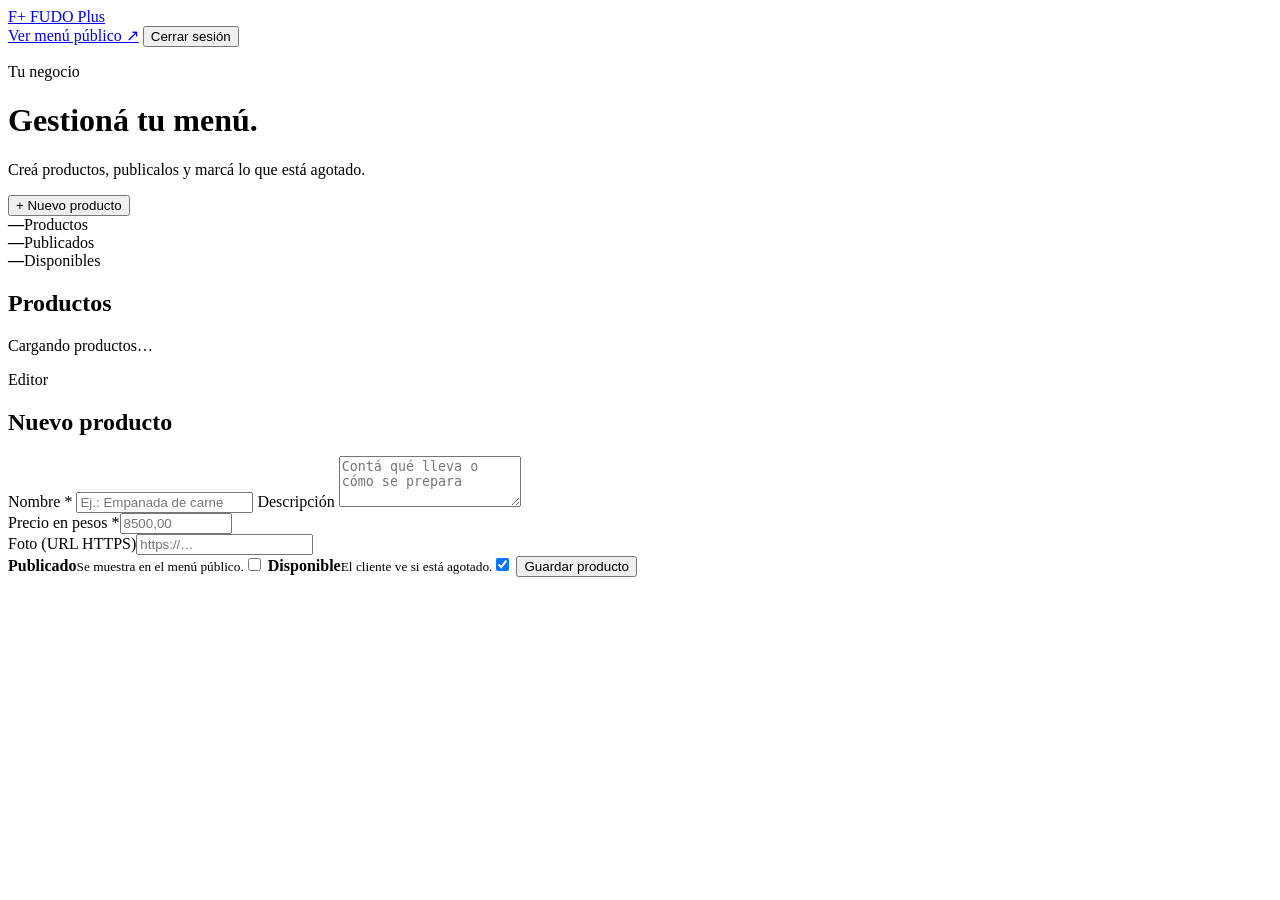
==== app/static/admin.html @ 46884781 "feat: add protected business product admin" ====
<!doctype html>
<html lang="es">
  <head>
    <meta charset="utf-8">
    <meta name="viewport" content="width=device-width, initial-scale=1">
    <meta name="theme-color" content="#19372b">
    <title>Productos | FUDO Plus</title>
    <link rel="stylesheet" href="/static/admin.css">
    <script src="/static/admin.js" defer></script>
  </head>
  <body class="admin-page">
    <header class="admin-header">
      <a class="brand" href="/admin"><span class="brand-mark">F<span>+</span></span> FUDO Plus</a>
      <nav aria-label="Navegación del negocio">
        <a href="/" target="_blank" rel="noopener noreferrer">Ver menú público ↗</a>
        <button id="logout" class="text-button" type="button">Cerrar sesión</button>
      </nav>
    </header>
    <main class="admin-main">
      <div class="page-intro">
        <div><p class="eyebrow">Tu negocio</p><h1>Gestioná tu menú.</h1><p class="muted">Creá productos, publicalos y marcá lo que está agotado.</p></div>
        <button id="new-product" class="primary-button" type="button">+ Nuevo producto</button>
      </div>
      <section class="stats" aria-label="Resumen">
        <div><strong id="total-count">—</strong><span>Productos</span></div>
        <div><strong id="published-count">—</strong><span>Publicados</span></div>
        <div><strong id="available-count">—</strong><span>Disponibles</span></div>
      </section>
      <p id="status" class="message" role="status" aria-live="polite" hidden></p>
      <div class="workspace">
        <section class="product-panel" aria-labelledby="products-title">
          <div class="panel-heading"><h2 id="products-title">Productos</h2><span id="list-count"></span></div>
          <div id="product-list" class="product-list"><p class="muted">Cargando productos…</p></div>
        </section>
        <section class="editor-panel" aria-labelledby="editor-title">
          <div class="panel-heading"><div><p class="eyebrow">Editor</p><h2 id="editor-title">Nuevo producto</h2></div><button id="cancel-edit" class="text-button" type="button" hidden>Cancelar</button></div>
          <form id="product-form">
            <label for="name">Nombre <span aria-hidden="true">*</span></label>
            <input id="name" name="name" maxlength="120" required placeholder="Ej.: Empanada de carne">
            <label for="description">Descripción</label>
            <textarea id="description" name="description" rows="3" maxlength="1000" placeholder="Contá qué lleva o cómo se prepara"></textarea>
            <div class="form-row">
              <div><label for="price">Precio en pesos <span aria-hidden="true">*</span></label><input id="price" name="price" type="number" min="0" max="1000000" step="0.01" required placeholder="8500,00"></div>
              <div><label for="image-url">Foto (URL HTTPS)</label><input id="image-url" name="image_url" type="url" placeholder="https://…"></div>
            </div>
            <label class="switch-row" for="is-published"><span><strong>Publicado</strong><small>Se muestra en el menú público.</small></span><input id="is-published" name="is_published" type="checkbox"></label>
            <label class="switch-row" for="is-available"><span><strong>Disponible</strong><small>El cliente ve si está agotado.</small></span><input id="is-available" name="is_available" type="checkbox" checked></label>
            <button id="save-product" class="primary-button" type="submit">Guardar producto</button>
          </form>
        </section>
      </div>
    </main>
  </body>
</html>
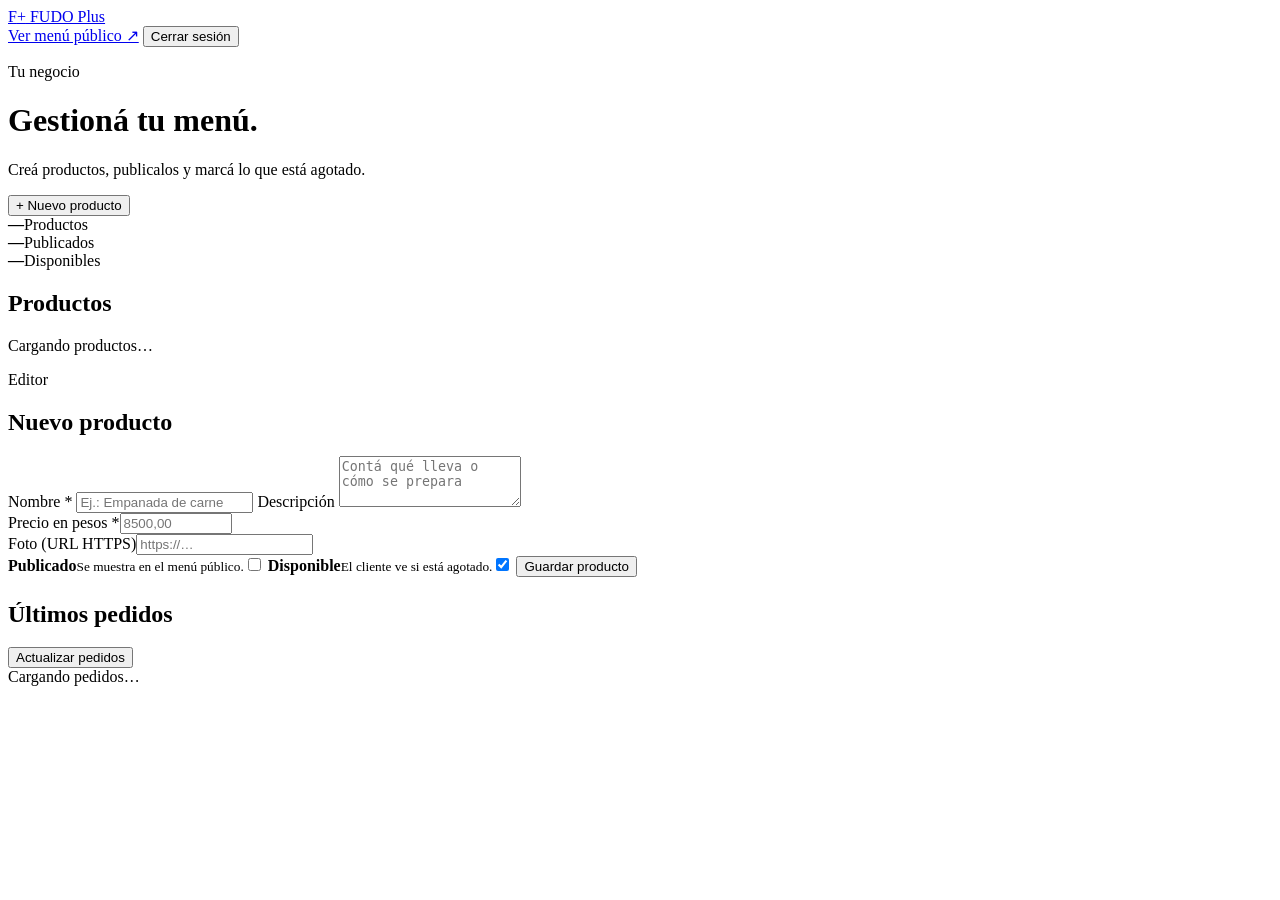
==== commit b387bac3: "feat: add guest ordering flow and business tickets" ====
--- a/app/static/admin.html
+++ b/app/static/admin.html
@@ -49,6 +49,10 @@
           </form>
         </section>
       </div>
+      <section class="product-panel" aria-labelledby="orders-title" style="margin-top: 24px">
+        <div class="panel-heading"><h2 id="orders-title">Últimos pedidos</h2><button id="refresh-orders" type="button">Actualizar pedidos</button></div>
+        <div id="order-list" class="product-list" aria-live="polite">Cargando pedidos…</div>
+      </section>
     </main>
   </body>
 </html>
